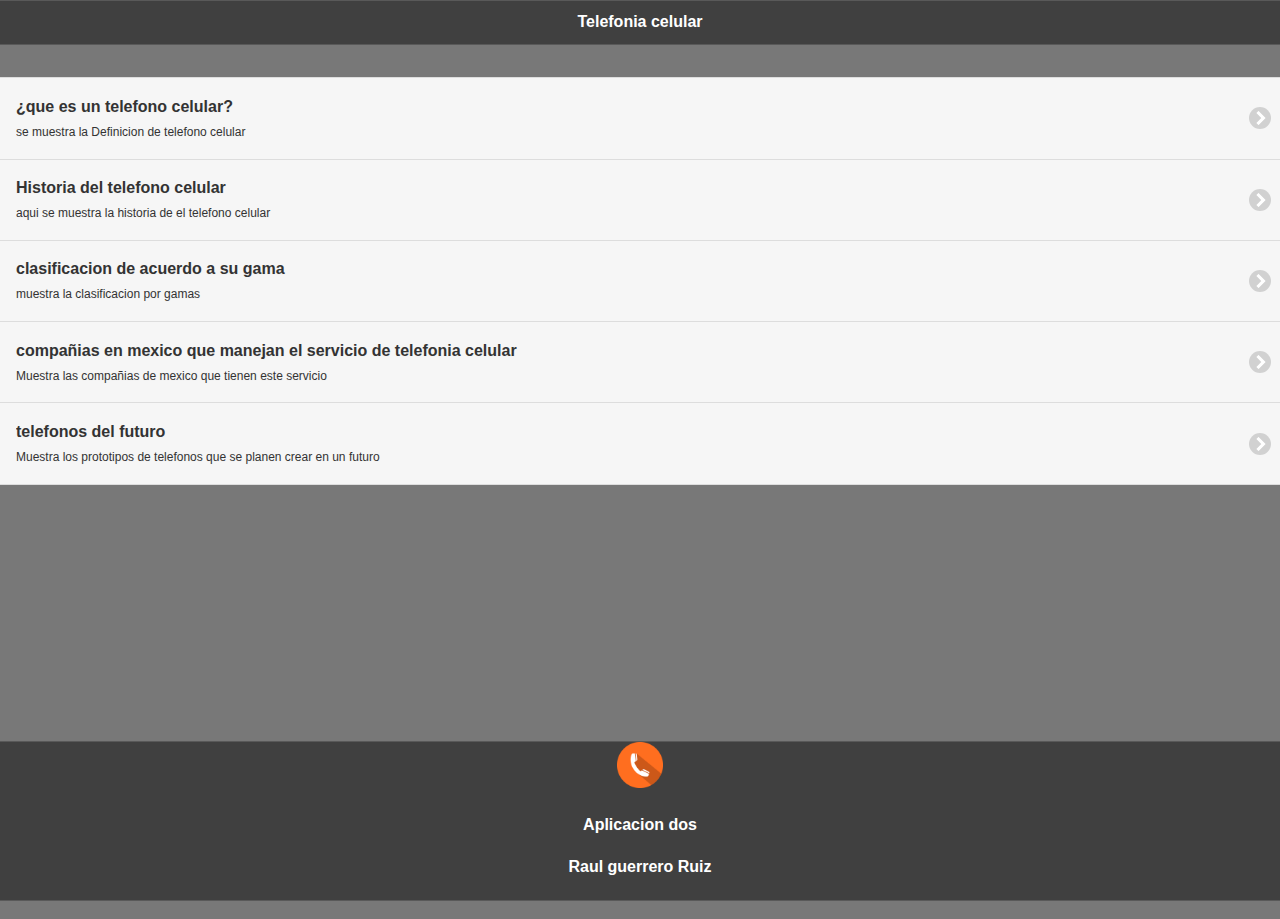
==== index.html @ 969db1d0 "2subida" ====
<!doctype html>
<html>
<script type="text/javascript">
function MM_swapImgRestore() { //v3.0
  var i,x,a=document.MM_sr; for(i=0;a&&i<a.length&&(x=a[i])&&x.oSrc;i++) x.src=x.oSrc;
}
function MM_preloadImages() { //v3.0
  var d=document; if(d.images){ if(!d.MM_p) d.MM_p=new Array();
    var i,j=d.MM_p.length,a=MM_preloadImages.arguments; for(i=0; i<a.length; i++)
    if (a[i].indexOf("#")!=0){ d.MM_p[j]=new Image; d.MM_p[j++].src=a[i];}}
}

function MM_findObj(n, d) { //v4.01
  var p,i,x;  if(!d) d=document; if((p=n.indexOf("?"))>0&&parent.frames.length) {
    d=parent.frames[n.substring(p+1)].document; n=n.substring(0,p);}
  if(!(x=d[n])&&d.all) x=d.all[n]; for (i=0;!x&&i<d.forms.length;i++) x=d.forms[i][n];
  for(i=0;!x&&d.layers&&i<d.layers.length;i++) x=MM_findObj(n,d.layers[i].document);
  if(!x && d.getElementById) x=d.getElementById(n); return x;
}

function MM_swapImage() { //v3.0
  var i,j=0,x,a=MM_swapImage.arguments; document.MM_sr=new Array; for(i=0;i<(a.length-2);i+=3)
   if ((x=MM_findObj(a[i]))!=null){document.MM_sr[j++]=x; if(!x.oSrc) x.oSrc=x.src; x.src=a[i+2];}
}
</script>


<head>
  <meta charset="utf-8">
  <title>segunda aplicacion movil</title>
  
  <!--grupo CSS-->
  <link rel="stylesheet" href="css/tema-app2.min.css"/>
  <link rel="stylesheet" href="css/jquery.mobile.icons-1.4.5.min.css"/>
  <link  rel= "stylesheet"href="css/jquery.mobile.structure-1.4.5.min.css"/> 
<!--grupo javaScript-->
  <script src="js/jquery-1.11.2.min.js"></script>
  <script src="js/jquery.mobile-1.4.5.min.js"></script>
  <script src="js/acciones.js"></script>
  <script src="phonegap.js"></script>



</head><body onLoad="MM_preloadImages('imagenes/antecedentes2.jpg','imagenes/compania2.jpg')">

<div data-role="page" id="principal" data-theme="a">
     <div data-role="header" data-add-back-btn="true" data-back-btn-text="regresar" data-back-btn-theme="a">
      <h1>Telefonia celular </h1>
    </div>
    <div data-role="main" class="ui-content">
    </div>
    <div> 
       <ul data-role="listview" data-theme="a" class="ui-listview ui-group-theme-b">
       <li class="ui-first-child ui-last-child">
         <a href="#pagina1" class="ui-btn ui-btn-icon-right ui-icon-carat-r">
          <h1> ¿que es un telefono celular?</h1>
          <p> se muestra la Definicion de telefono celular</p>    
         </a>
     </li>

    <li class="ui-first-child ui-last-child">
         <a href="#pagina2" class="ui-btn ui-btn-icon-right ui-icon-carat-r">
          <h1> Historia del telefono celular</h1>
          <p> aqui se muestra la historia de el telefono celular</p>     
         </a>
     </li>
     <li class="ui-first-child ui-last-child">
       <a href="#pagina3" class="ui-btn ui-btn-icon-right ui-icon-carat-r">
        <h2> clasificacion de acuerdo a su gama </h2>
        <p> muestra la clasificacion por gamas </p>
       </a> 
     </li>
      <li class="ui-first-child ui-last-child">
       <a href="#pagina4" class="ui-btn ui-btn-icon-right ui-icon-carat-r">
        <h2> compañias en mexico que manejan el servicio de telefonia celular </h2>
        <p> Muestra las compañias de mexico que tienen este servicio </p>
       </a> 
     </li>  
      <li class="ui-first-child ui-last-child">
       <a href="#pagina5" class="ui-btn ui-btn-icon-right ui-icon-carat-r">
        <h2> telefonos del futuro </h2>
        <p> Muestra los prototipos de telefonos que se planen crear en un futuro </p>
       </a> 
     </li> 
     </ul>
   </div>
   <div data-role="footer" align="center" data-theme="a" data-position="fixed">
     <div>
       <img src="imagenes/logo.png" width="46" height="46">
     </div>
     <div>
       <h4>Aplicacion dos</h4>
       <h4> Raul guerrero Ruiz</h4>
     </div>
    </div>
   </div> 
 <div data-role="page" id="pagina1" data-add-back-btn="true" data-theme="a">
<div data-role="header" data-add-back-btn="true" data-back-btn-text="regresar" data-back-btn-theme="b">
     <h1> DEFINICION </h1>
     </div>
     <div data-role="content" align="center">
      </div> 
     
    <center><a href="#" onMouseOut="MM_swapImgRestore()" onMouseOver="MM_swapImage('Image3','','imagenes/futuro2.jpg',0)"><img src="imagenes/futuro1.jpg" width="272" height="185" id="Image3"></a></center>  
        <h2> <p><font size="+1" face="Comic Sans MS, cursive">
      Un teléfono celular es un dispositivo inalámbrico electrónico que permite tener acceso a la red de telefonía celular o móvil. Se denomina celular debido a las antenas repetidoras que conforman la red, cada una de las cuales es una célula, si bien existen redes telefónicas móviles satelitales. Su principal característica es su portabilidad, que permite comunicarse desde casi cualquier lugar. Aunque su principal función es la comunicación de voz, como el teléfono convencional, su rápido desarrollo ha incorporado otras funciones como son cámara fotográfica, agenda, acceso a internet, reproducción de video e incluso GPS y reproductor mp3.</font></p> </h2>
         
     <div data-role="main" class="ui-content">
     <div data-role="collapsible" data-content-theme="false">
       <h1> caracteristicas </h1>
        <div> 
        </div>
        <div>
           <center><img src="imagenes/definicion3.jpg" width="50%" height="50%">
        </div>
     </div>
      </div>
    </div>
<div data-role="footer" data-theme="a" data-position="fixed">
      <h4> Aplicacion Uno, RGR</h4>
     </div>
    </div>
  
   <!--</div>-->
    
<div data-role="page" id="pagina2" data-add-back-btn="true" data-theme="a">
<div data-role="header" data-add-back-btn="true" data-back-btn-text="regresar" data-back-btn-theme="b">
     <h1> ANTECEDENTES </h1>
     </div>
     <div data-role="content" align="center">
      <div> 
<a href="#" onMouseOut="MM_swapImgRestore()" onMouseOver="MM_swapImage('Image6','','imagenes/antecedentes2.jpg',1)"><img src="imagenes/antecedentes1.jpg" width="190" height="266" id="Image6"></a>
      
<p><font size="+1" face="Comic Sans MS, cursive">
        En 1939, solo el 35,5 % de los estadounidenses tenía teléfonos en sus casas. En ese mismo año la exhibición «Futurama» de la Feria Mundial anticipó los teléfonos portátiles inalámbricos.

La compañía Motorola especializada en la fabricación de radios de doble vía, presenta su transmisor del mismo nombre, que permitía tener comunicadas las tropas en la segunda guerra mundial. Físicamente este aparato era del tamaño de una botella, pesado e incómodo, pero se podía transportar para todos los lados.</font></p></div>
       <div data-role="main" class="ui-content">
     <div data-role="collapsible" data-content-theme="false">
       <h1> Cronologia </h1>
        <div> 
        </div>
        <div>
           <img src="imagenes/antecedentes3.jpg" width="50%" height="50%">
        </div>
     </div>
    </div>
    </div>
    <div data-role="footer" data-theme="a" data-position="fixed">
      <h4> Aplicacion Dos, RGR</h4>
   </div>
    </div>
   </div>
   
 <div data-role="page" id="pagina3" data-add-back-btn="true" data-theme="a">
     <div data-role="header" data-add-back-btn="true" data-back-btn-text="regresar" data-back-btn-theme="b">
      <h1> CLASIFICACION </h1>
    </div>
     <div data-role="content" align="center">
      <div> 
     
<a href="#" onMouseOut="MM_swapImgRestore()" onMouseOver="MM_swapImage('Image5','','imagenes/gama2.jpg',1)"><img src="imagenes/gama1.jpg" width="305" height="165" id="Image5"></a>
  <p> <font size="3" face="Comic Sans MS, cursive" color="red">Gama baja</font><br><font size="2" face="Comic Sans MS, cursive"> En está categoría entran desde marcas chinas, imitaciones de gama media o alta hasta terminales obsoletos con muy pocas excepciones (Ej: el nokia n8 es una reliquia de colección pero su cámara es muy adelantada para cuando fue lanzado al mercado)

Suelen ser pequeñosHTC-desire-960x623
Tienen funciones básicas o las funciones que traen ya no están a la altura de un SmartPhone (ej:nokia)
Precios muy economicos
Características muy limitadas (cámara VGA, memoria interna, sin flash, se ponen muy lentos con el tiempo)
No reciben soporte ni actualizaciones.</font><br>

<font size="3" face="Comic Sans MS, cursive" color="red">Gama media</font>
<br><font size="2" face="Comic Sans MS, cursive">
Aquí se ubican los SmartPhones algunos dispositivos de marcas asiáticas, dispositivos devaluados por el tiempo que tienen en el mercado (puede ser engañoso) y las propuestas conservadoras en especificaciones de marcas reconocidas que pueden hacer mucho pero no tanto.

Suelen ser muy equilibrados en sus características
Generalmente no superan los 500 dólares en precio (como mucho).
Tienen algunas funciones de la gama alta del momento.
Los materiales ya son de calidad aceptable.
Pantallas que no superan las 4.5 pulgadas (en promedio).
Cámaras de 3 a 5 Mpx
Tienen soporte limitado pero existe comunidad de desabolladores para actualizar con una ROM
Telefonos que entran dentro de está categoría:apertura-moviles-gama-media
</font><br>
<font size="+1" face="Comic Sans MS, cursive" color="red">Gama alta</font>
<br><font size="2" face="Comic Sans MS, cursive">

Aquí se ubican los mejores, puedes hasta lavarte los dientes con ellos (es broma), se distinguen por sus exquisitas especificaciones pero no necesariamente representan una mejor experiencia al usarlos si no se elige con cuidado.

Los mejores avances tecnológicos pueden aparecer en está gama para luego ser heredados con el tiempo a la gama media en menor medida.

También pueden incluirse otros terminales no tan nuevos pero que siguen siendo una excelente opción en gama alta aunque no cumplan con el requisito del precio.

Pantallas de 4 pulgadas en adelante
Memoria interna desde 16GB
Soporte de actualizaciones (las recibe antes pero depende de la marca)
Diseñados para redes 4G
Muchos núcleos, procesadores y RAM para que sean muy rápidos
Cámaras de calidad desde 8 Mpx
Destacan por ser relativamente delgados
Eficiencia energética
Se conectan con la TV
Desde 800 dólares en adelante
Se conectan con Wearables (Galaxy Gear,iWatch, etc)
Mide tu ritmo cardíaco, predice el futuro, te ayuda a bajar de peso, puedes mirar las estrellas, lee tu mente (es broma) y todo lo que se te ocurra.</font></p></div>
      <div data-role="main" class="ui-content">
     <div data-role="collapsible" data-content-theme="false">
       <h1> Tabla  </h1>
        <div> 
        </div>
        <div>
           <img src="imagenes/gama3.jpg" width="50%" height="50%">
        </div>
     </div>
   </div>
   </div>
    <div data-role="footer" data-theme="a" data-position="fixed">
      <h4> Aplicacion dos, RGR</h4> 
    </div>
    </div>
  <!--</div>-->
  
 <div data-role="page" id="pagina4" data-add-back-btn="true" data-theme="a">
     <div data-role="header" data-add-back-btn="true" data-back-btn-text="regresar" data-back-btn-theme="b">
      <h1> compañias de mexico con servicio de telefonia celular </h1>
    </div>
     <div data-role="content" align="center">
      <div> 
      <a href="#" onMouseOut="MM_swapImgRestore()" onMouseOver="MM_swapImage('Image10','','imagenes/compania2.jpg',1)"><img src="imagenes/compania1.jpg" width="324" height="155" id="Image10"></a>

            <div data-role="main" class="ui-content">
     <div data-role="collapsible" data-content-theme="false">
       <h1><center> TELCEL </center></h1>
        <div> 
        </div>
        <div>
           <center><img src="imagenes/telcel.png" width="46%" height="19%"></center>
           
           <a href="market://www.telcel.com">Ir a la pagina oficial de TELCEL</a>
      </div>
     </div>
   </div>
   </div>
      
     <div data-role="main" class="ui-content">
     <div data-role="collapsible" data-content-theme="false">
       <h1><center> UNEFON </center></h1>
        <div> 
        </div>
        <div>
           <center><img src="imagenes/unefon.png" width="50%" height="19%"></center>
           
           <a href="market://www.unefon.com.mx/">Ir a la pagina oficial de UNEFON</a>
      </div>
     </div>
   </div>
          <div data-role="main" class="ui-content">
     <div data-role="collapsible" data-content-theme="false">
       <h1><center> IUSACEL </center></h1>
        <div> 
        </div>
        <div>
           <center><img src="imagenes/iusacell.png" width="38%" height="15%"></center>
           
           <a href="market://www.iusacell.com">Ir a la pagina oficial de IUSACEL</a>
      </div>
     </div>
   </div>
          <div data-role="main" class="ui-content">
     <div data-role="collapsible" data-content-theme="false">
       <h1><center> NEXTEL </center></h1>
        <div> 
        </div>
        <div>
           <center><img src="imagenes/nextel.png" width="42%" height="17%"></center>
           
           <a href="market://tienda.nextel.com.ar/">Ir a la pagina oficial de NEXTEL</a>
      </div>
     </div>
   </div>
            <div data-role="main" class="ui-content">
     <div data-role="collapsible" data-content-theme="false">
       <h1><center> MOVISTAR </center></h1>
        <div> 
        </div>
        <div>
           <center><img src="imagenes/movistar.png" width="42%" height="13%"></center>
           
           <a href="market://www.movistar.com.mx">Ir a la pagina oficial de MOVISTAR</a>
           
      </div>
     </div>
   </div>
   </div>
   
    <div data-role="footer" data-theme="a" data-position="fixed">
      <h4> Aplicacion dos, RGR</h4> 
    </div>
    </div>
  <!--</div>-->
  
 <div data-role="page" id="pagina5" data-add-back-btn="true" data-theme="a">
     <div data-role="header" data-add-back-btn="true" data-back-btn-text="regresar" data-back-btn-theme="b">
      <h1> TELEFONOS DEL FUTURO </h1>
    </div>
     <div data-role="content" align="center">
      <div> 
        <a href="#" onMouseOut="MM_swapImgRestore()" onMouseOver="MM_swapImage('Image4','','imagenes/definicion2.jpg',1)"><img src="imagenes/definicion1.jpg" width="225" height="225" id="Image4"></a>
        <p><font size="+1" face="Comic Sans MS, cursive">Pantallas flexibles, transparentes o de papel, teléfonos armables y sistemas que permitan comunicarnos con los demás sin usar las redes telefónicas son cosas que convergerán en un futuro que cada vez se ve menos lejano.<br>La telefonía móvil es uno de los segmentos de la tecnología que más ha evolucionado. Desde la presentación en aquel 1983 del Motorola DynaTAC 8000x, considerado el primer teléfono celular del mundo, en poco más de 30 años los teléfonos móviles han revolucionado el mundo y la forma en la que nos comunicamos.</font></p>
           <div data-role="main" class="ui-content">
     <div data-role="collapsible" data-content-theme="false">
       <h1> vision del futuro </h1>
        <div> 
        </div>
        <div>
           <img src="imagenes/futuro3.jpg" width="50%" height="50%">
        </div>
     </div>
       </div>
   </div>
    <div data-role="footer" data-theme="a" data-position="fixed">
      <h4> Aplicacion Dos, RGR</h4> 
    </div>
    <!--</div>-->
  </div>
 
 
</body>
</html>
---- css/tema-app2.min.css ----
/*!
* jQuery Mobile 1.4.5
* Git HEAD hash: 68e55e78b292634d3991c795f06f5e37a512decc <> Date: Fri Oct 31 2014 17:33:30 UTC
* http://jquerymobile.com
*
* Copyright 2010, 2014 jQuery Foundation, Inc. and othercontributors
* Released under the MIT license.
* http://jquery.org/license
*
*/


/* Globals */
/* Font
-----------------------------------------------------------------------------------------------------------*/
html {
	font-size: 100%;
}
body,
input,
select,
textarea,
button,
.ui-btn {
	font-size: 1em;
	line-height: 1.3;
	 font-family: sans-serif /*{global-font-family}*/;
}
legend,
.ui-input-text input,
.ui-input-search input {
	color: inherit;
	text-shadow: inherit;
}
/* Form labels (overrides font-weight bold in bars, and mini font-size) */
.ui-mobile label,
div.ui-controlgroup-label {
	font-weight: normal;
	font-size: 16px;
}
/* Separators
-----------------------------------------------------------------------------------------------------------*/
/* Field contain separator (< 28em) */
.ui-field-contain {
	border-bottom-color: #828282;
	border-bottom-color: rgba(0,0,0,.15);
	border-bottom-width: 1px;
	border-bottom-style: solid;
}
/* Table opt-in classes: strokes between each row, and alternating row stripes */
/* Classes table-stroke and table-stripe are deprecated in 1.4. */
.table-stroke thead th,
.table-stripe thead th,
.table-stripe tbody tr:last-child {
	border-bottom: 1px solid #d6d6d6; /* non-RGBA fallback */
	border-bottom: 1px solid rgba(0,0,0,.1);
}
.table-stroke tbody th,
.table-stroke tbody td {
	border-bottom: 1px solid #e6e6e6; /* non-RGBA fallback  */
	border-bottom: 1px solid rgba(0,0,0,.05);
}
.table-stripe.table-stroke tbody tr:last-child th,
.table-stripe.table-stroke tbody tr:last-child td {
	border-bottom: 0;
}
.table-stripe tbody tr:nth-child(odd) td,
.table-stripe tbody tr:nth-child(odd) th {
	background-color: #eeeeee; /* non-RGBA fallback  */
	background-color: rgba(0,0,0,.04);
}
/* Buttons
-----------------------------------------------------------------------------------------------------------*/
.ui-btn,
label.ui-btn {
	font-weight: bold;
	border-width: 1px;
	border-style: solid;
}
.ui-btn {
	text-decoration: none !important;
}
.ui-btn-active {
	cursor: pointer;
}
/* Corner rounding
-----------------------------------------------------------------------------------------------------------*/
/* Class ui-btn-corner-all deprecated in 1.4 */
.ui-corner-all {
	-webkit-border-radius: .6em /*{global-radii-blocks}*/;
	border-radius: .6em /*{global-radii-blocks}*/;
}
/* Buttons */
.ui-btn-corner-all,
.ui-btn.ui-corner-all,
/* Slider track */
.ui-slider-track.ui-corner-all,
/* Flipswitch */
.ui-flipswitch.ui-corner-all,
/* Count bubble */
.ui-li-count {
	-webkit-border-radius: .3125em /*{global-radii-buttons}*/;
	border-radius: .3125em /*{global-radii-buttons}*/;
}
/* Icon-only buttons */
.ui-btn-icon-notext.ui-btn-corner-all,
.ui-btn-icon-notext.ui-corner-all {
	-webkit-border-radius: 1em;
	border-radius: 1em;
}
/* Radius clip workaround for cleaning up corner trapping */
.ui-btn-corner-all,
.ui-corner-all {
	-webkit-background-clip: padding;
	background-clip: padding-box;
}
/* Popup arrow */
.ui-popup.ui-corner-all > .ui-popup-arrow-guide {
	left: .6em /*{global-radii-blocks}*/;
	right: .6em /*{global-radii-blocks}*/;
	top: .6em /*{global-radii-blocks}*/;
	bottom: .6em /*{global-radii-blocks}*/;
}
/* Shadow
-----------------------------------------------------------------------------------------------------------*/
.ui-shadow {
	-webkit-box-shadow: 0 1px 3px /*{global-box-shadow-size}*/ rgba(0,0,0,.2) /*{global-box-shadow-color}*/;
	-moz-box-shadow: 0 1px 3px /*{global-box-shadow-size}*/ rgba(0,0,0,.2) /*{global-box-shadow-color}*/;
	box-shadow: 0 1px 3px /*{global-box-shadow-size}*/ rgba(0,0,0,.2) /*{global-box-shadow-color}*/;
}
.ui-shadow-inset {
	-webkit-box-shadow: inset 0 1px 3px /*{global-box-shadow-size}*/ rgba(0,0,0,.2) /*{global-box-shadow-color}*/;
	-moz-box-shadow: inset 0 1px 3px /*{global-box-shadow-size}*/ rgba(0,0,0,.2) /*{global-box-shadow-color}*/;
	box-shadow: inset 0 1px 3px /*{global-box-shadow-size}*/ rgba(0,0,0,.2) /*{global-box-shadow-color}*/;
}
.ui-overlay-shadow {
	-webkit-box-shadow: 0 0 12px 		rgba(0,0,0,.6);
	-moz-box-shadow: 0 0 12px 			rgba(0,0,0,.6);
	box-shadow: 0 0 12px 				rgba(0,0,0,.6);
}
/* Icons
-----------------------------------------------------------------------------------------------------------*/
.ui-btn-icon-left:after,
.ui-btn-icon-right:after,
.ui-btn-icon-top:after,
.ui-btn-icon-bottom:after,
.ui-btn-icon-notext:after {
	background-color: #666666 /*{global-icon-color}*/;
	background-color: rgba(0,0,0,.15) /*{global-icon-disc}*/;
	background-position: center center;
	background-repeat: no-repeat;
	-webkit-border-radius: 1em;
	border-radius: 1em;
}
/* Alt icons */
.ui-alt-icon.ui-btn:after,
.ui-alt-icon .ui-btn:after,
html .ui-alt-icon.ui-checkbox-off:after,
html .ui-alt-icon.ui-radio-off:after,
html .ui-alt-icon .ui-checkbox-off:after,
html .ui-alt-icon .ui-radio-off:after {
	background-color: #666666 /*{global-icon-color}*/;
	background-color: rgba(0,0,0,.15) /*{global-icon-disc}*/;
}
/* No disc */
.ui-nodisc-icon.ui-btn:after,
.ui-nodisc-icon .ui-btn:after {
	background-color: transparent;
}
/* Icon shadow */
.ui-shadow-icon.ui-btn:after,
.ui-shadow-icon .ui-btn:after {
	-webkit-box-shadow: 0 1px 0 rgba(255,255,255,.3) /*{global-icon-shadow}*/;
	-moz-box-shadow: 0 1px 0 rgba(255,255,255,.3) /*{global-icon-shadow}*/;
	box-shadow: 0 1px 0 rgba(255,255,255,.3) /*{global-icon-shadow}*/;
}
/* Checkbox and radio */
.ui-btn.ui-checkbox-off:after,
.ui-btn.ui-checkbox-on:after,
.ui-btn.ui-radio-off:after,
.ui-btn.ui-radio-on:after {
	display: block;
	width: 18px;
	height: 18px;
	margin: -9px 2px 0 2px;
}
.ui-checkbox-off:after,
.ui-btn.ui-radio-off:after {
	filter: Alpha(Opacity=30);
	opacity: .3;
}
.ui-btn.ui-checkbox-off:after,
.ui-btn.ui-checkbox-on:after {
	-webkit-border-radius: .1875em;
	border-radius: .1875em;
}
.ui-btn.ui-checkbox-off:after {
	background-color: #666;
	background-color: rgba(0,0,0,.3);
}
.ui-radio .ui-btn.ui-radio-on:after {
	background-image: none;
	background-color: #fff;
	width: 8px;
	height: 8px;
	border-width: 5px;
	border-style: solid; 
}
.ui-alt-icon.ui-btn.ui-radio-on:after,
.ui-alt-icon .ui-btn.ui-radio-on:after {
	background-color: #000;
}
/* Loader */
.ui-icon-loading {
	background: url("images/ajax-loader.gif");
	background-size: 2.875em 2.875em;
}.ui-bar-a,.ui-page-theme-a .ui-bar-inherit,html .ui-bar-a .ui-bar-inherit,html .ui-body-a .ui-bar-inherit,html body .ui-group-theme-a .ui-bar-inherit{background-color:#404040 ;border-color:#595959 ;color:#ffffff ;text-shadow:0  1px  0  #444444 ;font-weight:bold;}.ui-bar-a{border-width:1px;border-style:solid;}.ui-overlay-a,.ui-page-theme-a,.ui-page-theme-a .ui-panel-wrapper{background-color:#787878 ;border-color:#787878 ;color:#ffffff ;text-shadow:0  1px  0  #444444 ;}.ui-body-a,.ui-page-theme-a .ui-body-inherit,html .ui-bar-a .ui-body-inherit,html .ui-body-a .ui-body-inherit,html body .ui-group-theme-a .ui-body-inherit,html .ui-panel-page-container-a{background-color:#dedede ;border-color:#7a7a7a ;color:#000000 ;text-shadow:0  1px  0  #eeeeee ;}.ui-body-a{border-width:1px;border-style:solid;}.ui-page-theme-a a,html .ui-bar-a a,html .ui-body-a a,html body .ui-group-theme-a a{color:#3388cc ;font-weight:bold;}.ui-page-theme-a a:visited,html .ui-bar-a a:visited,html .ui-body-a a:visited,html body .ui-group-theme-a a:visited{   color:#3388cc ;}.ui-page-theme-a a:hover,html .ui-bar-a a:hover,html .ui-body-a a:hover,html body .ui-group-theme-a a:hover{color:#005599 ;}.ui-page-theme-a a:active,html .ui-bar-a a:active,html .ui-body-a a:active,html body .ui-group-theme-a a:active{color:#005599 ;}.ui-page-theme-a .ui-btn,html .ui-bar-a .ui-btn,html .ui-body-a .ui-btn,html body .ui-group-theme-a .ui-btn,html head + body .ui-btn.ui-btn-a,.ui-page-theme-a .ui-btn:visited,html .ui-bar-a .ui-btn:visited,html .ui-body-a .ui-btn:visited,html body .ui-group-theme-a .ui-btn:visited,html head + body .ui-btn.ui-btn-a:visited{background-color:#c2ab8f ;border-color:#6a5e4e ;color:#000000 ;text-shadow:0  1px  0  #eeeeee ;}.ui-page-theme-a .ui-btn:hover,html .ui-bar-a .ui-btn:hover,html .ui-body-a .ui-btn:hover,html body .ui-group-theme-a .ui-btn:hover,html head + body .ui-btn.ui-btn-a:hover{background-color:#dfc4a4 ;border-color:#7a6b5a ;color:#000000 ;text-shadow:0  1px  0  #eeeeee ;}.ui-page-theme-a .ui-btn:active,html .ui-bar-a .ui-btn:active,html .ui-body-a .ui-btn:active,html body .ui-group-theme-a .ui-btn:active,html head + body .ui-btn.ui-btn-a:active{background-color:#dfc4a4 ;border-color:#7a6b5a ;color:#000000 ;text-shadow:0  1px  0  #eeeeee ;}.ui-page-theme-a .ui-btn.ui-btn-active,html .ui-bar-a .ui-btn.ui-btn-active,html .ui-body-a .ui-btn.ui-btn-active,html body .ui-group-theme-a .ui-btn.ui-btn-active,html head + body .ui-btn.ui-btn-a.ui-btn-active,.ui-page-theme-a .ui-checkbox-on:after,html .ui-bar-a .ui-checkbox-on:after,html .ui-body-a .ui-checkbox-on:after,html body .ui-group-theme-a .ui-checkbox-on:after,.ui-btn.ui-checkbox-on.ui-btn-a:after,.ui-page-theme-a .ui-flipswitch-active,html .ui-bar-a .ui-flipswitch-active,html .ui-body-a .ui-flipswitch-active,html body .ui-group-theme-a .ui-flipswitch-active,html body .ui-flipswitch.ui-bar-a.ui-flipswitch-active,.ui-page-theme-a .ui-slider-track .ui-btn-active,html .ui-bar-a .ui-slider-track .ui-btn-active,html .ui-body-a .ui-slider-track .ui-btn-active,html body .ui-group-theme-a .ui-slider-track .ui-btn-active,html body div.ui-slider-track.ui-body-a .ui-btn-active{background-color:#3388cc ;border-color:#3388cc ;color:#ffffff ;text-shadow:0  1px  0  #005599 ;}.ui-page-theme-a .ui-radio-on:after,html .ui-bar-a .ui-radio-on:after,html .ui-body-a .ui-radio-on:after,html body .ui-group-theme-a .ui-radio-on:after,.ui-btn.ui-radio-on.ui-btn-a:after{border-color:#3388cc ;}.ui-page-theme-a .ui-btn:focus,html .ui-bar-a .ui-btn:focus,html .ui-body-a .ui-btn:focus,html body .ui-group-theme-a .ui-btn:focus,html head + body .ui-btn.ui-btn-a:focus,.ui-page-theme-a .ui-focus,html .ui-bar-a .ui-focus,html .ui-body-a .ui-focus,html body .ui-group-theme-a .ui-focus,html head + body .ui-btn-a.ui-focus,html head + body .ui-body-a.ui-focus{-webkit-box-shadow:0 0 12px #3388cc ;-moz-box-shadow:0 0 12px #3388cc ;box-shadow:0 0 12px #3388cc ;}.ui-bar-b,.ui-page-theme-b .ui-bar-inherit,html .ui-bar-b .ui-bar-inherit,html .ui-body-b .ui-bar-inherit,html body .ui-group-theme-b .ui-bar-inherit{background-color:#e9e9e9 ;border-color:#dddddd ;color:#333333 ;text-shadow:0  1px  0  #eeeeee ;font-weight:bold;}.ui-bar-b{border-width:1px;border-style:solid;}.ui-overlay-b,.ui-page-theme-b,.ui-page-theme-b .ui-panel-wrapper{background-color:#f9f9f9 ;border-color:#bbbbbb ;color:#333333 ;text-shadow:0  1px  0  #f3f3f3 ;}.ui-body-b,.ui-page-theme-b .ui-body-inherit,html .ui-bar-b .ui-body-inherit,html .ui-body-b .ui-body-inherit,html body .ui-group-theme-b .ui-body-inherit,html .ui-panel-page-container-b{background-color:#ffffff ;border-color:#dddddd ;color:#333333 ;text-shadow:0  1px  0  #f3f3f3 ;}.ui-body-b{border-width:1px;border-style:solid;}.ui-page-theme-b a,html .ui-bar-b a,html .ui-body-b a,html body .ui-group-theme-b a{color:#3388cc ;font-weight:bold;}.ui-page-theme-b a:visited,html .ui-bar-b a:visited,html .ui-body-b a:visited,html body .ui-group-theme-b a:visited{   color:#3388cc ;}.ui-page-theme-b a:hover,html .ui-bar-b a:hover,html .ui-body-b a:hover,html body .ui-group-theme-b a:hover{color:#005599 ;}.ui-page-theme-b a:active,html .ui-bar-b a:active,html .ui-body-b a:active,html body .ui-group-theme-b a:active{color:#005599 ;}.ui-page-theme-b .ui-btn,html .ui-bar-b .ui-btn,html .ui-body-b .ui-btn,html body .ui-group-theme-b .ui-btn,html head + body .ui-btn.ui-btn-b,.ui-page-theme-b .ui-btn:visited,html .ui-bar-b .ui-btn:visited,html .ui-body-b .ui-btn:visited,html body .ui-group-theme-b .ui-btn:visited,html head + body .ui-btn.ui-btn-b:visited{background-color:#f6f6f6 ;border-color:#dddddd ;color:#333333 ;text-shadow:0  1px  0  #f3f3f3 ;}.ui-page-theme-b .ui-btn:hover,html .ui-bar-b .ui-btn:hover,html .ui-body-b .ui-btn:hover,html body .ui-group-theme-b .ui-btn:hover,html head + body .ui-btn.ui-btn-b:hover{background-color:#ededed ;border-color:#dddddd ;color:#333333 ;text-shadow:0  1px  0  #f3f3f3 ;}.ui-page-theme-b .ui-btn:active,html .ui-bar-b .ui-btn:active,html .ui-body-b .ui-btn:active,html body .ui-group-theme-b .ui-btn:active,html head + body .ui-btn.ui-btn-b:active{background-color:#e8e8e8 ;border-color:#dddddd ;color:#333333 ;text-shadow:0  1px  0  #f3f3f3 ;}.ui-page-theme-b .ui-btn.ui-btn-active,html .ui-bar-b .ui-btn.ui-btn-active,html .ui-body-b .ui-btn.ui-btn-active,html body .ui-group-theme-b .ui-btn.ui-btn-active,html head + body .ui-btn.ui-btn-b.ui-btn-active,.ui-page-theme-b .ui-checkbox-on:after,html .ui-bar-b .ui-checkbox-on:after,html .ui-body-b .ui-checkbox-on:after,html body .ui-group-theme-b .ui-checkbox-on:after,.ui-btn.ui-checkbox-on.ui-btn-b:after,.ui-page-theme-b .ui-flipswitch-active,html .ui-bar-b .ui-flipswitch-active,html .ui-body-b .ui-flipswitch-active,html body .ui-group-theme-b .ui-flipswitch-active,html body .ui-flipswitch.ui-bar-b.ui-flipswitch-active,.ui-page-theme-b .ui-slider-track .ui-btn-active,html .ui-bar-b .ui-slider-track .ui-btn-active,html .ui-body-b .ui-slider-track .ui-btn-active,html body .ui-group-theme-b .ui-slider-track .ui-btn-active,html body div.ui-slider-track.ui-body-b .ui-btn-active{background-color:#3388cc ;border-color:#3388cc ;color:#ffffff ;text-shadow:0  1px  0  #005599 ;}.ui-page-theme-b .ui-radio-on:after,html .ui-bar-b .ui-radio-on:after,html .ui-body-b .ui-radio-on:after,html body .ui-group-theme-b .ui-radio-on:after,.ui-btn.ui-radio-on.ui-btn-b:after{border-color:#3388cc ;}.ui-page-theme-b .ui-btn:focus,html .ui-bar-b .ui-btn:focus,html .ui-body-b .ui-btn:focus,html body .ui-group-theme-b .ui-btn:focus,html head + body .ui-btn.ui-btn-b:focus,.ui-page-theme-b .ui-focus,html .ui-bar-b .ui-focus,html .ui-body-b .ui-focus,html body .ui-group-theme-b .ui-focus,html head + body .ui-btn-b.ui-focus,html head + body .ui-body-b.ui-focus{-webkit-box-shadow:0 0 12px #3388cc ;-moz-box-shadow:0 0 12px #3388cc ;box-shadow:0 0 12px #3388cc ;}.ui-bar-c,.ui-page-theme-c .ui-bar-inherit,html .ui-bar-c .ui-bar-inherit,html .ui-body-c .ui-bar-inherit,html body .ui-group-theme-c .ui-bar-inherit{background-color:#e9e9e9 ;border-color:#dddddd ;color:#333333 ;text-shadow:0  1px  0  #eeeeee ;font-weight:bold;}.ui-bar-c{border-width:1px;border-style:solid;}.ui-overlay-c,.ui-page-theme-c,.ui-page-theme-c .ui-panel-wrapper{background-color:#f9f9f9 ;border-color:#bbbbbb ;color:#333333 ;text-shadow:0  1px  0  #f3f3f3 ;}.ui-body-c,.ui-page-theme-c .ui-body-inherit,html .ui-bar-c .ui-body-inherit,html .ui-body-c .ui-body-inherit,html body .ui-group-theme-c .ui-body-inherit,html .ui-panel-page-container-c{background-color:#ffffff ;border-color:#dddddd ;color:#333333 ;text-shadow:0  1px  0  #f3f3f3 ;}.ui-body-c{border-width:1px;border-style:solid;}.ui-page-theme-c a,html .ui-bar-c a,html .ui-body-c a,html body .ui-group-theme-c a{color:#3388cc ;font-weight:bold;}.ui-page-theme-c a:visited,html .ui-bar-c a:visited,html .ui-body-c a:visited,html body .ui-group-theme-c a:visited{   color:#3388cc ;}.ui-page-theme-c a:hover,html .ui-bar-c a:hover,html .ui-body-c a:hover,html body .ui-group-theme-c a:hover{color:#005599 ;}.ui-page-theme-c a:active,html .ui-bar-c a:active,html .ui-body-c a:active,html body .ui-group-theme-c a:active{color:#005599 ;}.ui-page-theme-c .ui-btn,html .ui-bar-c .ui-btn,html .ui-body-c .ui-btn,html body .ui-group-theme-c .ui-btn,html head + body .ui-btn.ui-btn-c,.ui-page-theme-c .ui-btn:visited,html .ui-bar-c .ui-btn:visited,html .ui-body-c .ui-btn:visited,html body .ui-group-theme-c .ui-btn:visited,html head + body .ui-btn.ui-btn-c:visited{background-color:#f6f6f6 ;border-color:#dddddd ;color:#333333 ;text-shadow:0  1px  0  #f3f3f3 ;}.ui-page-theme-c .ui-btn:hover,html .ui-bar-c .ui-btn:hover,html .ui-body-c .ui-btn:hover,html body .ui-group-theme-c .ui-btn:hover,html head + body .ui-btn.ui-btn-c:hover{background-color:#ededed ;border-color:#dddddd ;color:#333333 ;text-shadow:0  1px  0  #f3f3f3 ;}.ui-page-theme-c .ui-btn:active,html .ui-bar-c .ui-btn:active,html .ui-body-c .ui-btn:active,html body .ui-group-theme-c .ui-btn:active,html head + body .ui-btn.ui-btn-c:active{background-color:#e8e8e8 ;border-color:#dddddd ;color:#333333 ;text-shadow:0  1px  0  #f3f3f3 ;}.ui-page-theme-c .ui-btn.ui-btn-active,html .ui-bar-c .ui-btn.ui-btn-active,html .ui-body-c .ui-btn.ui-btn-active,html body .ui-group-theme-c .ui-btn.ui-btn-active,html head + body .ui-btn.ui-btn-c.ui-btn-active,.ui-page-theme-c .ui-checkbox-on:after,html .ui-bar-c .ui-checkbox-on:after,html .ui-body-c .ui-checkbox-on:after,html body .ui-group-theme-c .ui-checkbox-on:after,.ui-btn.ui-checkbox-on.ui-btn-c:after,.ui-page-theme-c .ui-flipswitch-active,html .ui-bar-c .ui-flipswitch-active,html .ui-body-c .ui-flipswitch-active,html body .ui-group-theme-c .ui-flipswitch-active,html body .ui-flipswitch.ui-bar-c.ui-flipswitch-active,.ui-page-theme-c .ui-slider-track .ui-btn-active,html .ui-bar-c .ui-slider-track .ui-btn-active,html .ui-body-c .ui-slider-track .ui-btn-active,html body .ui-group-theme-c .ui-slider-track .ui-btn-active,html body div.ui-slider-track.ui-body-c .ui-btn-active{background-color:#3388cc ;border-color:#3388cc ;color:#ffffff ;text-shadow:0  1px  0  #005599 ;}.ui-page-theme-c .ui-radio-on:after,html .ui-bar-c .ui-radio-on:after,html .ui-body-c .ui-radio-on:after,html body .ui-group-theme-c .ui-radio-on:after,.ui-btn.ui-radio-on.ui-btn-c:after{border-color:#3388cc ;}.ui-page-theme-c .ui-btn:focus,html .ui-bar-c .ui-btn:focus,html .ui-body-c .ui-btn:focus,html body .ui-group-theme-c .ui-btn:focus,html head + body .ui-btn.ui-btn-c:focus,.ui-page-theme-c .ui-focus,html .ui-bar-c .ui-focus,html .ui-body-c .ui-focus,html body .ui-group-theme-c .ui-focus,html head + body .ui-btn-c.ui-focus,html head + body .ui-body-c.ui-focus{-webkit-box-shadow:0 0 12px #3388cc ;-moz-box-shadow:0 0 12px #3388cc ;box-shadow:0 0 12px #3388cc ;}.ui-disabled,.ui-state-disabled,button[disabled],.ui-select .ui-btn.ui-state-disabled{filter:Alpha(Opacity=30);opacity:.3;cursor:default !important;pointer-events:none;}.ui-btn:focus,.ui-btn.ui-focus{outline:0;}.ui-noboxshadow .ui-shadow,.ui-noboxshadow .ui-shadow-inset,.ui-noboxshadow .ui-overlay-shadow,.ui-noboxshadow .ui-shadow-icon.ui-btn:after,.ui-noboxshadow .ui-shadow-icon .ui-btn:after,.ui-noboxshadow .ui-focus,.ui-noboxshadow .ui-btn:focus,.ui-noboxshadow  input:focus,.ui-noboxshadow .ui-panel{-webkit-box-shadow:none !important;-moz-box-shadow:none !important;box-shadow:none !important;}.ui-noboxshadow .ui-btn:focus,.ui-noboxshadow .ui-focus{outline-width:1px;outline-style:auto;}
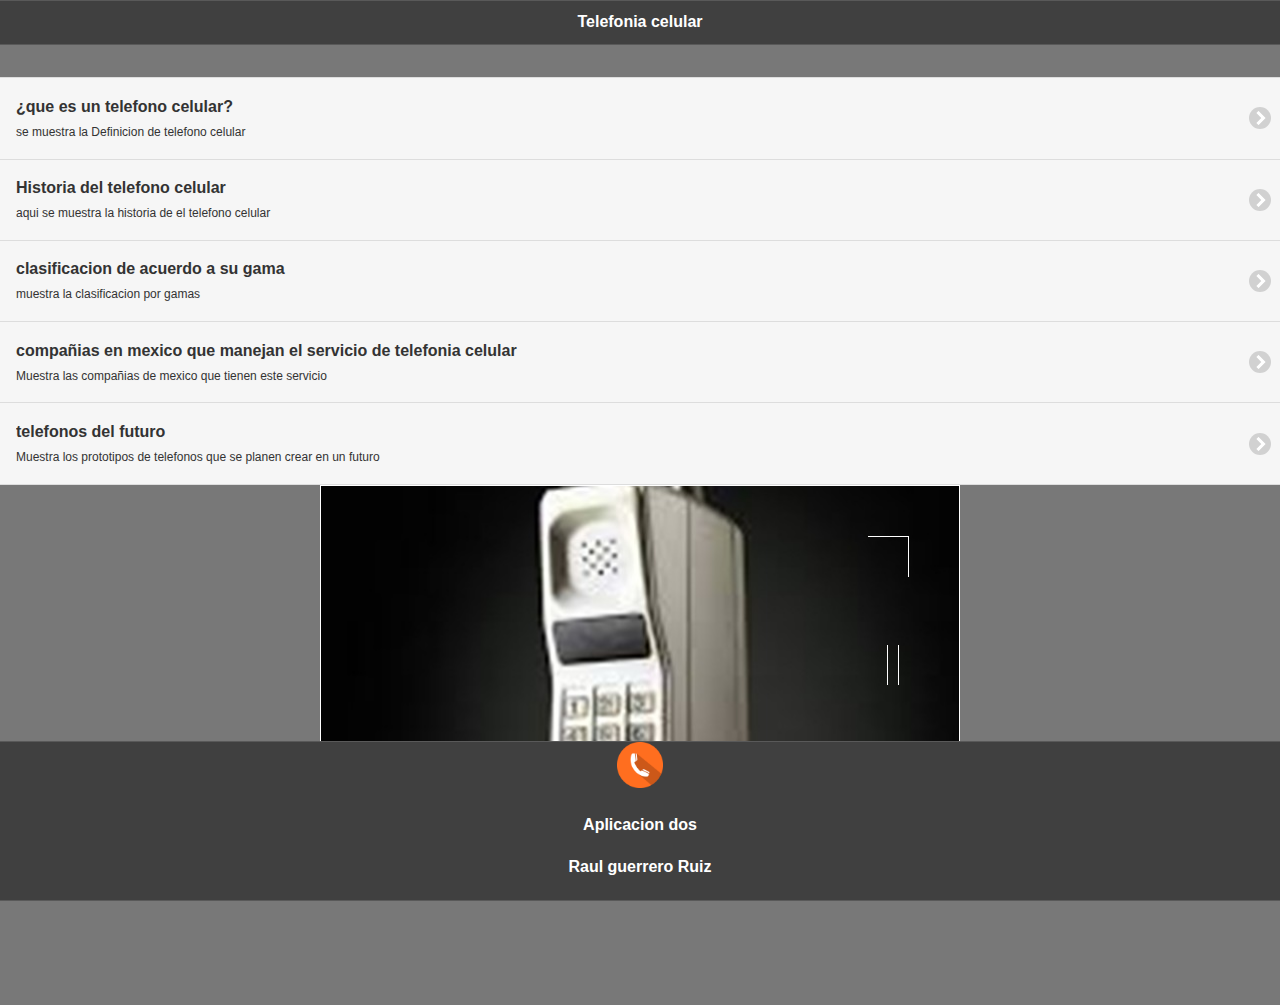
==== commit 342b663e: "6subida" ====
--- a/index.html
+++ b/index.html
@@ -24,7 +24,6 @@
 }
 </script>
 
-
 <head>
   <meta charset="utf-8">
   <title>segunda aplicacion movil</title>
@@ -39,9 +38,13 @@
   <script src="js/acciones.js"></script>
   <script src="phonegap.js"></script>
 
-
-
-</head><body onLoad="MM_preloadImages('imagenes/antecedentes2.jpg','imagenes/compania2.jpg')">
+<!-- Start WOWSlider.com HEAD section -->
+<link rel="stylesheet" type="text/css" href="engine1/style.css" />
+<script type="text/javascript" src="engine1/jquery.js"></script>
+<!-- End WOWSlider.com HEAD section -->
+
+</head>
+<body onLoad="MM_preloadImages('imagenes/antecedentes2.jpg','imagenes/compania2.jpg')">
 
 <div data-role="page" id="principal" data-theme="a">
      <div data-role="header" data-add-back-btn="true" data-back-btn-text="regresar" data-back-btn-theme="a">
@@ -83,6 +86,39 @@
        </a> 
      </li> 
      </ul>
+     
+      <!-- Start WOWSlider.com BODY section -->
+<div id="wowslider-container1">
+<div class="ws_images"><ul>
+		<li><img src="data1/images/antecedentes1.jpg" alt="antecedentes1" title="antecedentes1" id="wows1_0"/></li>
+		<li><img src="data1/images/antecedentes3.jpg" alt="antecedentes3" title="antecedentes3" id="wows1_1"/></li>
+		<li><img src="data1/images/antecedentes2.jpg" alt="antecedentes2" title="antecedentes2" id="wows1_2"/></li>
+		<li><img src="data1/images/definicion3.jpg" alt="definicion3" title="definicion3" id="wows1_3"/></li>
+		<li><img src="data1/images/definicion1.jpg" alt="definicion1" title="definicion1" id="wows1_4"/></li>
+		<li><img src="data1/images/definicion2.png" alt="definicion2" title="definicion2" id="wows1_5"/></li>
+		<li><img src="data1/images/gama1.jpg" alt="gama1" title="gama1" id="wows1_6"/></li>
+		<li><img src="data1/images/futuro1.jpg" alt="futuro1" title="futuro1" id="wows1_7"/></li>
+		<li><a href="http://wowslider.com"><img src="data1/images/futuro2.jpg" alt="wow slider" title="futuro2" id="wows1_8"/></a></li>
+		<li><img src="data1/images/futuro3.jpg" alt="futuro3" title="futuro3" id="wows1_9"/></li>
+	</ul></div>
+	<div class="ws_bullets"><div>
+		<a href="#" title="antecedentes1"><span><img src="data1/tooltips/antecedentes1.jpg" alt="antecedentes1"/>1</span></a>
+		<a href="#" title="antecedentes3"><span><img src="data1/tooltips/antecedentes3.jpg" alt="antecedentes3"/>2</span></a>
+		<a href="#" title="antecedentes2"><span><img src="data1/tooltips/antecedentes2.jpg" alt="antecedentes2"/>3</span></a>
+		<a href="#" title="definicion3"><span><img src="data1/tooltips/definicion3.jpg" alt="definicion3"/>4</span></a>
+		<a href="#" title="definicion1"><span><img src="data1/tooltips/definicion1.jpg" alt="definicion1"/>5</span></a>
+		<a href="#" title="definicion2"><span><img src="data1/tooltips/definicion2.png" alt="definicion2"/>6</span></a>
+		<a href="#" title="gama1"><span><img src="data1/tooltips/gama1.jpg" alt="gama1"/>7</span></a>
+		<a href="#" title="futuro1"><span><img src="data1/tooltips/futuro1.jpg" alt="futuro1"/>8</span></a>
+		<a href="#" title="futuro2"><span><img src="data1/tooltips/futuro2.jpg" alt="futuro2"/>9</span></a>
+		<a href="#" title="futuro3"><span><img src="data1/tooltips/futuro3.jpg" alt="futuro3"/>10</span></a>
+	</div></div><div class="ws_script" style="position:absolute;left:-99%"><a href="http://wowslider.com">wowslider.com</a> by WOWSlider.com v8.7</div>
+<div class="ws_shadow"></div>
+</div>	
+<script type="text/javascript" src="engine1/wowslider.js"></script>
+<script type="text/javascript" src="engine1/script.js"></script>
+<!-- End WOWSlider.com BODY section -->
+     
    </div>
    <div data-role="footer" align="center" data-theme="a" data-position="fixed">
      <div>
@@ -91,9 +127,12 @@
      <div>
        <h4>Aplicacion dos</h4>
        <h4> Raul guerrero Ruiz</h4>
+   </div>
      </div>
     </div>
    </div> 
+  
+  
  <div data-role="page" id="pagina1" data-add-back-btn="true" data-theme="a">
 <div data-role="header" data-add-back-btn="true" data-back-btn-text="regresar" data-back-btn-theme="b">
      <h1> DEFINICION </h1>
@@ -160,7 +199,15 @@
       <div> 
      
 <a href="#" onMouseOut="MM_swapImgRestore()" onMouseOver="MM_swapImage('Image5','','imagenes/gama2.jpg',1)"><img src="imagenes/gama1.jpg" width="305" height="165" id="Image5"></a>
-  <p> <font size="3" face="Comic Sans MS, cursive" color="red">Gama baja</font><br><font size="2" face="Comic Sans MS, cursive"> En está categoría entran desde marcas chinas, imitaciones de gama media o alta hasta terminales obsoletos con muy pocas excepciones (Ej: el nokia n8 es una reliquia de colección pero su cámara es muy adelantada para cuando fue lanzado al mercado)
+ <div data-role="collapsible" data-content-theme="false">
+       <h1> gama baja  </h1>
+        <div> 
+        </div>
+        <div>
+           <img src="imagenes/gamabaja.png" width="46%" height="32%">
+        </div>
+     </div>
+     <br><font size="2" face="Comic Sans MS, cursive"> En está categoría entran desde marcas chinas, imitaciones de gama media o alta hasta terminales obsoletos con muy pocas excepciones (Ej: el nokia n8 es una reliquia de colección pero su cámara es muy adelantada para cuando fue lanzado al mercado)
 
 Suelen ser pequeñosHTC-desire-960x623
 Tienen funciones básicas o las funciones que traen ya no están a la altura de un SmartPhone (ej:nokia)
@@ -168,7 +215,14 @@
 Características muy limitadas (cámara VGA, memoria interna, sin flash, se ponen muy lentos con el tiempo)
 No reciben soporte ni actualizaciones.</font><br>
 
-<font size="3" face="Comic Sans MS, cursive" color="red">Gama media</font>
+<div data-role="collapsible" data-content-theme="false">
+       <h1> gama media  </h1>
+        <div> 
+        </div>
+        <div>
+           <img src="imagenes/gamamedia.png" width="46%" height="32%">
+        </div>
+     </div>
 <br><font size="2" face="Comic Sans MS, cursive">
 Aquí se ubican los SmartPhones algunos dispositivos de marcas asiáticas, dispositivos devaluados por el tiempo que tienen en el mercado (puede ser engañoso) y las propuestas conservadoras en especificaciones de marcas reconocidas que pueden hacer mucho pero no tanto.
 
@@ -181,9 +235,17 @@
 Tienen soporte limitado pero existe comunidad de desabolladores para actualizar con una ROM
 Telefonos que entran dentro de está categoría:apertura-moviles-gama-media
 </font><br>
-<font size="+1" face="Comic Sans MS, cursive" color="red">Gama alta</font>
+
+<div data-role="collapsible" data-content-theme="false">
+       <h1> gama alta  </h1>
+        <div> 
+        </div>
+        <div>
+           <img src="imagenes/gamaalta.png" width="46%" height="32%">
+        </div>
+     </div>
+
 <br><font size="2" face="Comic Sans MS, cursive">
-
 Aquí se ubican los mejores, puedes hasta lavarte los dientes con ellos (es broma), se distinguen por sus exquisitas especificaciones pero no necesariamente representan una mejor experiencia al usarlos si no se elige con cuidado.
 
 Los mejores avances tecnológicos pueden aparecer en está gama para luego ser heredados con el tiempo a la gama media en menor medida.
@@ -208,7 +270,7 @@
         <div> 
         </div>
         <div>
-           <img src="imagenes/gama3.jpg" width="50%" height="50%">
+           <img src="imagenes/gama3.jpg" width="46%" height="32%">
         </div>
      </div>
    </div>
@@ -227,66 +289,52 @@
       <div> 
       <a href="#" onMouseOut="MM_swapImgRestore()" onMouseOver="MM_swapImage('Image10','','imagenes/compania2.jpg',1)"><img src="imagenes/compania1.jpg" width="324" height="155" id="Image10"></a>
 
+<p><center><font face="Comic Sans MS, cursive" size="+1">Operadores móviles virtuales (OMV).</font></center></p>
+<p><center><font face="Comic Sans MS, cursive" >
+Con la aparición de las redes GSM Y la optimización de CDMA al estándar EV-DO se planteó la posibilidad de acceder a Internet mediante las redes de telefonía móvil, dando así apertura a este servicio del cual se reporta una demanda sostenible.
+
+En México existen tres operadores móviles con red propia Telcel, Movistar yAT&T) todos ofrecen el servicio de acceso a transferencia de datos. Telcel presta el servicio mediante WAP, GPRS (EDGE), 3G y LTE (4G), esta última, solo en ciertas ciudades.
+
+Movistar mediante WAP, GPRS, EDGE, 3G, 3.5G, 3.75G y LTE (4G), también siendo esta última, comercializada solo en ciertas ciudades por el momento. AT&T mediante WAP, iDEN, 3G y LTE (4G). Los estados con más empresas telefónicas es estado de México y Veracruz.
+
+Telcel y AT&T cuentan con la cobertura 4G más amplia del país. Así mismo, en tecnología son las que más avanzadas se encuentran.Movistar por su parte, ha adoptado el mismo estándar tecnológico de las primeras 2 compañías, para competir con ellas.
+</font></center></p>
             <div data-role="main" class="ui-content">
      <div data-role="collapsible" data-content-theme="false">
        <h1><center> TELCEL </center></h1>
         <div> 
         </div>
         <div>
-           <center><img src="imagenes/telcel.png" width="46%" height="19%"></center>
-           
-           <a href="market://www.telcel.com">Ir a la pagina oficial de TELCEL</a>
+           <center><img src="imagenes/telcel.png" width="38%" height="10%"></center>
+           <p><font face="Comic Sans MS, cursive">(subsidiaria de América Móvil: operando bajo TDMA (Análogo y Digital), GSM (2G),GPRS(2.5G), EDGE 2.75G),UMTS(3G), HSPA y LTE(4G) con un 72.23% de cobertura en el país.</font></p>
+          
+       </div>
+     </div>
+   </div>
+   </div>
+      
+   
+          <div data-role="main" class="ui-content">
+     <div data-role="collapsible" data-content-theme="false">
+       <h1><center> AT&T México </center></h1>
+        <div> 
+        </div>
+        <div>
+           <center><img src="imagenes/iusacell.png" width="29%" height="8%"></center>
+           <p><font face="Comic Sans MS, cursive"> operando bajo CDMA(Digital) y EV-DO (3G sobre CDMA),GSM (2G),GPRS (2.5G),EDGE (2.75G), UMTS (3G),HSPA (3.9G) y 4G LTE(en algunas ciudades solamente), utiliza también iDEN y HSDPA, con un 73.54% de cobertura en el país. Cabe destacar que tras la combinación de las redes iusacell-nextel se complementa la red que ya está unificada.</font></p>
+         
       </div>
      </div>
    </div>
-   </div>
-      
-     <div data-role="main" class="ui-content">
-     <div data-role="collapsible" data-content-theme="false">
-       <h1><center> UNEFON </center></h1>
-        <div> 
-        </div>
-        <div>
-           <center><img src="imagenes/unefon.png" width="50%" height="19%"></center>
-           
-           <a href="market://www.unefon.com.mx/">Ir a la pagina oficial de UNEFON</a>
-      </div>
-     </div>
-   </div>
-          <div data-role="main" class="ui-content">
-     <div data-role="collapsible" data-content-theme="false">
-       <h1><center> IUSACEL </center></h1>
-        <div> 
-        </div>
-        <div>
-           <center><img src="imagenes/iusacell.png" width="38%" height="15%"></center>
-           
-           <a href="market://www.iusacell.com">Ir a la pagina oficial de IUSACEL</a>
-      </div>
-     </div>
-   </div>
-          <div data-role="main" class="ui-content">
-     <div data-role="collapsible" data-content-theme="false">
-       <h1><center> NEXTEL </center></h1>
-        <div> 
-        </div>
-        <div>
-           <center><img src="imagenes/nextel.png" width="42%" height="17%"></center>
-           
-           <a href="market://tienda.nextel.com.ar/">Ir a la pagina oficial de NEXTEL</a>
-      </div>
-     </div>
-   </div>
+    
             <div data-role="main" class="ui-content">
      <div data-role="collapsible" data-content-theme="false">
        <h1><center> MOVISTAR </center></h1>
         <div> 
         </div>
         <div>
-           <center><img src="imagenes/movistar.png" width="42%" height="13%"></center>
-           
-           <a href="market://www.movistar.com.mx">Ir a la pagina oficial de MOVISTAR</a>
-           
+           <center><img src="imagenes/movistar.png" width="27%" height="9%"></center>
+          <p><font face="Comic Sans MS, cursive"> operando también bajo los estándares CDMA (Digital),GSM (2G),GPRS (2.5G), EDGE (2.75G),UMTS(3G), HSDPA  (3.5G), HSUPA (3.75G) y LTE (4G) con un 56.78% de cobertura en el país.</font></p>           
       </div>
      </div>
    </div>
--- a/engine1/style.css
+++ b/engine1/style.css
@@ -0,0 +1,386 @@
+/*
+ *	generated by WOW Slider 8.7
+ *	template Geometric
+ */
+@import url(https://fonts.googleapis.com/css?family=Open+Sans&subset=latin,cyrillic,latin-ext);
+#wowslider-container1 { 
+	display: table;
+	zoom: 1; 
+	position: relative;
+	width: 100%;
+	max-width: 640px;
+	max-height:360px;
+	margin:0px auto 0px;
+	z-index:90;
+	text-align:left; /* reset align=center */
+	font-size: 10px;
+	text-shadow: none; /* fix some user styles */
+
+	/* reset box-sizing (to boostrap friendly) */
+	-webkit-box-sizing: content-box;
+	-moz-box-sizing: content-box;
+	box-sizing: content-box; 
+}
+* html #wowslider-container1{ width:640px }
+#wowslider-container1 .ws_images ul{
+	position:relative;
+	width: 10000%; 
+	height:100%;
+	left:0;
+	list-style:none;
+	margin:0;
+	padding:0;
+	border-spacing:0;
+	overflow: visible;
+	/*table-layout:fixed;*/
+}
+#wowslider-container1 .ws_images ul li{
+	position: relative;
+	width:1%;
+	height:100%;
+	line-height:0; /*opera*/
+	overflow: hidden;
+	float:left;
+	/*font-size:0;*/
+	padding:0 0 0 0 !important;
+	margin:0 0 0 0 !important;
+}
+
+#wowslider-container1 .ws_images{
+	position: relative;
+	left:0;
+	top:0;
+	height:100%;
+	max-height:360px;
+	max-width: 640px;
+	vertical-align: top;
+	border:1px solid #FFFFFF;
+	overflow: hidden;
+}
+#wowslider-container1 .ws_images ul a{
+	width:100%;
+	height:100%;
+	max-height:360px;
+	display:block;
+	color:transparent;
+}
+#wowslider-container1 img{
+	max-width: none !important;
+}
+#wowslider-container1 .ws_images .ws_list img,
+#wowslider-container1 .ws_images > div > img{
+	width:100%;
+	border:none 0;
+	max-width: none;
+	padding:0;
+	margin:0;
+}
+#wowslider-container1 .ws_images > div > img {
+	max-height:360px;
+}
+
+#wowslider-container1 .ws_images iframe {
+	position: absolute;
+	z-index: -1;
+}
+
+#wowslider-container1 .ws-title > div {
+	display: inline-block !important;
+}
+
+#wowslider-container1 a{ 
+	text-decoration: none; 
+	outline: none; 
+	border: none; 
+}
+
+#wowslider-container1  .ws_bullets { 
+	float: left;
+	position:absolute;
+	z-index:70;
+}
+#wowslider-container1  .ws_bullets div{
+	position:relative;
+	float:left;
+	font-size: 0px;
+}
+/* compatibility with Joomla styles */
+#wowslider-container1  .ws_bullets a {
+	line-height: 0;
+}
+
+#wowslider-container1  .ws_script{
+	display:none;
+}
+#wowslider-container1 sound, 
+#wowslider-container1 object{
+	position:absolute;
+}
+
+/* prevent some of users reset styles */
+#wowslider-container1 .ws_effect {
+	position: static;
+	width: 100%;
+	height: 100%;
+}
+
+#wowslider-container1 .ws_photoItem {
+	border: 2em solid #fff;
+	margin-left: -2em;
+	margin-top: -2em;
+}
+#wowslider-container1 .ws_cube_side {
+	background: #A6A5A9;
+}
+
+
+#wowslider-container1.ws_gestures {
+	cursor: -webkit-grab;
+	cursor: -moz-grab;
+	cursor: url("[data-uri]"), move;
+}
+#wowslider-container1.ws_gestures.ws_grabbing {
+	cursor: -webkit-grabbing;
+	cursor: -moz-grabbing;
+	cursor: url("[data-uri]"), move;
+}
+
+/* hide controls when video start play */
+#wowslider-container1.ws_video_playing .ws_bullets,
+#wowslider-container1.ws_video_playing .ws_fullscreen,
+#wowslider-container1.ws_video_playing .ws_next,
+#wowslider-container1.ws_video_playing .ws_prev {
+	display: none;
+}
+
+
+/* youtube/vimeo buttons */
+#wowslider-container1 .ws_video_btn {
+	position: absolute;
+	display: none;
+	cursor: pointer;
+	top: 0;
+	left: 0;
+	width: 100%;
+	height: 100%;
+	z-index: 55;
+}
+#wowslider-container1 .ws_video_btn.ws_youtube,
+#wowslider-container1 .ws_video_btn.ws_vimeo {
+	display: block;
+}
+#wowslider-container1 .ws_video_btn div {
+	position: absolute;
+	background-image: url(./playvideo.png);
+	background-size: 200%;
+	top: 50%;
+	left: 50%;
+	width: 7em;
+	height: 5em;
+	margin-left: -3.5em;
+	margin-top: -2.5em;
+}
+#wowslider-container1 .ws_video_btn.ws_youtube div {
+	background-position: 0 0;
+}
+#wowslider-container1 .ws_video_btn.ws_youtube:hover div {
+	background-position: 100% 0;
+}
+#wowslider-container1 .ws_video_btn.ws_vimeo div {
+	background-position: 0 100%;
+}
+#wowslider-container1 .ws_video_btn.ws_vimeo:hover div {
+	background-position: 100% 100%;
+}
+
+#wowslider-container1 .ws_playpause.ws_hide {
+	display: none !important;
+}
+
+#wowslider-container1  .ws_bullets { 
+	padding: 5px; 
+}
+#wowslider-container1 .ws_bullets a { 
+	width:40px;
+	height:8px;
+	background: none;
+	border: 1px solid #ffffff;
+	float: left; 
+	text-indent: -9999px; 
+	position:relative;
+	margin-left:8px;
+	margin-top: 5px;
+	color:transparent;
+}
+#wowslider-container1 .ws_bullets a.ws_selbull, #wowslider-container1 .ws_bullets a:hover{
+	outline:  1px solid #ffffff;
+}
+
+#wowslider-container1 a.ws_next, #wowslider-container1 a.ws_prev {
+	position:absolute;
+	z-index:60;
+	height: 4em;
+	width: 4em;
+	background: none;
+	border-style: solid;
+	border-color: #ffffff;
+    -webkit-transition: all 0.2s;
+    -moz-transition: all 0.2s;
+    -o-transition: all 0.2s;
+    transition: all 0.2s;
+	background-size: 200%;
+}
+#wowslider-container1 a.ws_next{
+	border-width: 1px 1px 0 0;
+	top:5em;
+	right:5em;
+}
+#wowslider-container1 a.ws_prev {
+	border-width: 0 0 1px 1px;
+	right:5em;
+	bottom:5em;
+}
+#wowslider-container1 a.ws_next:hover{
+	border-width: 2px 2px 0 0;
+	margin: -0.5em -0.5em 0 0;
+}
+#wowslider-container1 a.ws_prev:hover {
+	border-width: 0 0 2px 2px;
+	margin: 0 0.5em -0.5em 0;
+}
+
+/*playpause*/
+#wowslider-container1 .ws_playpause {
+    position: absolute;
+    top: 50%;
+	margin-top:-2em;
+    right: 6em;
+    z-index: 59;
+}
+#wowslider-container1:hover .ws_playpause {
+	-webkit-transition: all 0.2s;
+    -moz-transition: all 0.2s;
+    -o-transition: all 0.2s;
+    transition: all 0.2s;
+	background-size: 100%;
+}
+#wowslider-container1 .ws_pause {
+    width: 1em;
+    height: 4em;
+	border-style:solid;
+	border-width:0 1px;
+	border-color: #ffffff;	
+}
+#wowslider-container1 .ws_pause:hover {
+	width: 1.5em;
+    height: 5em;
+	border-width: 0 2px;
+	margin-right:-0.5em;
+}
+#wowslider-container1 .ws_play {
+    width: 3em;
+    height: 3em;
+    border-style:solid;
+	border-width:1px 1px 0 0;
+	border-color: #ffffff;
+	-webkit-transform:rotate(45deg);
+	   -moz-transform:rotate(45deg);
+		 -o-transform:rotate(45deg);
+			transform:rotate(45deg);
+}
+#wowslider-container1 .ws_play:hover {
+	border-width: 2px 2px 0 0;
+	margin-right:-0.5em;
+}
+/* bottom center */
+#wowslider-container1  .ws_bullets {
+	bottom:0;
+	left:50%;
+}
+#wowslider-container1  .ws_bullets div{
+	left:-50%;
+}
+#wowslider-container1 .ws-title{
+	position: absolute;
+	font: 1.8em 'Open Sans', sans-serif;
+	bottom:2.8em;
+	left: 2.8em;
+	margin-right:5em;
+	z-index: 50;
+    color: #ffffff;
+	line-height: 1em;
+}
+#wowslider-container1 .ws-title div,#wowslider-container1 .ws-title span{
+	display:inline-block;
+	padding: 0.5em;
+	text-transform: uppercase;
+	border: 0.05em solid #ffffff;
+	background: none;	
+	border: 1px solid #ffffff;
+}
+#wowslider-container1 .ws-title div{
+	display:block;
+	margin-top:0.5em;
+	font-size: 0.777em;
+	text-transform: none;
+	padding: 0.7em;
+	line-height: 1.15em;
+}#wowslider-container1 .ws_images > ul{
+	animation: wsBasic 40s infinite;
+	-moz-animation: wsBasic 40s infinite;
+	-webkit-animation: wsBasic 40s infinite;
+}
+@keyframes wsBasic{0%{left:-0%} 5%{left:-0%} 10%{left:-100%} 15%{left:-100%} 20%{left:-200%} 25%{left:-200%} 30%{left:-300%} 35%{left:-300%} 40%{left:-400%} 45%{left:-400%} 50%{left:-500%} 55%{left:-500%} 60%{left:-600%} 65%{left:-600%} 70%{left:-700%} 75%{left:-700%} 80%{left:-800%} 85%{left:-800%} 90%{left:-900%} 95%{left:-900%} }
+@-moz-keyframes wsBasic{0%{left:-0%} 5%{left:-0%} 10%{left:-100%} 15%{left:-100%} 20%{left:-200%} 25%{left:-200%} 30%{left:-300%} 35%{left:-300%} 40%{left:-400%} 45%{left:-400%} 50%{left:-500%} 55%{left:-500%} 60%{left:-600%} 65%{left:-600%} 70%{left:-700%} 75%{left:-700%} 80%{left:-800%} 85%{left:-800%} 90%{left:-900%} 95%{left:-900%} }
+@-webkit-keyframes wsBasic{0%{left:-0%} 5%{left:-0%} 10%{left:-100%} 15%{left:-100%} 20%{left:-200%} 25%{left:-200%} 30%{left:-300%} 35%{left:-300%} 40%{left:-400%} 45%{left:-400%} 50%{left:-500%} 55%{left:-500%} 60%{left:-600%} 65%{left:-600%} 70%{left:-700%} 75%{left:-700%} 80%{left:-800%} 85%{left:-800%} 90%{left:-900%} 95%{left:-900%} }
+
+#wowslider-container1 .ws_bullets  a img{
+	text-indent:0;
+	display:block;
+	bottom:15px;
+	left:-43px;
+	visibility:hidden;
+	position:absolute;
+    border: 1px solid #ffffff;
+	max-width:none;
+}
+#wowslider-container1 .ws_bullets a:hover img{
+	visibility:visible;
+}
+
+#wowslider-container1 .ws_bulframe div div{
+	height:48px;
+	overflow:visible;
+	position:relative;
+}
+#wowslider-container1 .ws_bulframe div {
+	left:0;
+	overflow:hidden;
+	position:relative;
+	width:85px;
+	background-color:#ffffff;
+}
+#wowslider-container1  .ws_bullets .ws_bulframe{
+	display:none;
+	bottom:20px;
+	margin-left:20px;
+	overflow:visible;
+	position:absolute;
+	cursor:pointer;
+    border: 1px solid #ffffff;
+}#wowslider-container1 .ws_bulframe div div{
+	height: auto;
+}
+
+@media all and (max-width:760px) {
+	#wowslider-container1 .ws_fullscreen {
+		display: block;
+	}
+}
+@media all and (max-width:400px){
+	#wowslider-container1 .ws_controls,
+	#wowslider-container1 .ws_bullets,
+	#wowslider-container1 .ws_thumbs{
+		display: none
+	}
+}